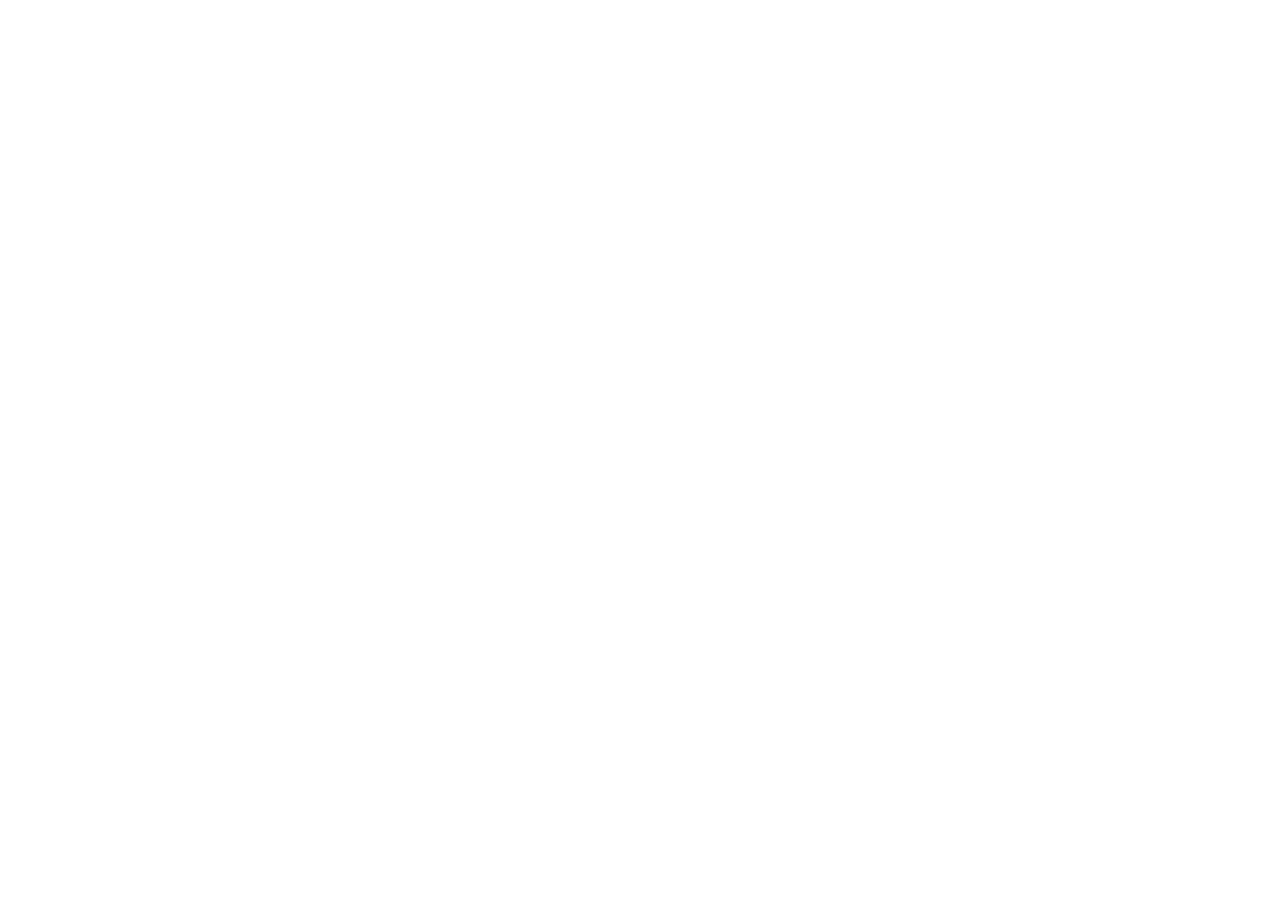
==== rr.html @ 533b345c "Create rr.html" ====
<!DOCTYPE html>
<html>
  <head>
    <title>You've been phished!</title>
  </head>
  <body>
    <iframe width="560" height="315" src="https://www.youtube.com/embed/dQw4w9WgXcQ" title="YouTube video player" frameborder="0" allow="accelerometer; autoplay; clipboard-write; encrypted-media; gyroscope; picture-in-picture" allowfullscreen></iframe>
  </body>
</html>
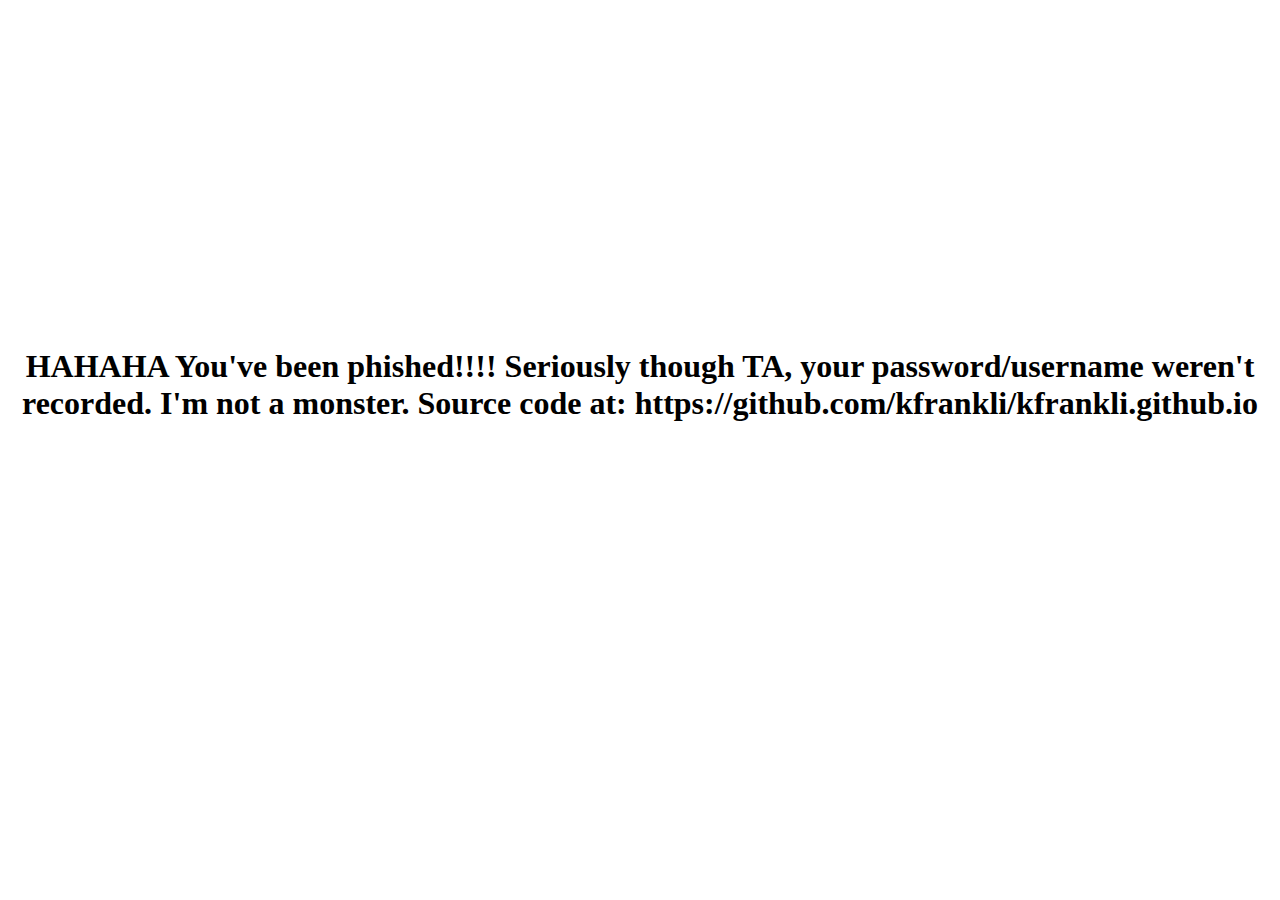
==== commit 92b5ccc1: "Update rr.html" ====
--- a/rr.html
+++ b/rr.html
@@ -4,6 +4,11 @@
     <title>You've been phished!</title>
   </head>
   <body>
-    <iframe width="560" height="315" src="https://www.youtube.com/embed/dQw4w9WgXcQ" title="YouTube video player" frameborder="0" allow="accelerometer; autoplay; clipboard-write; encrypted-media; gyroscope; picture-in-picture" allowfullscreen></iframe>
+    <center>
+      <iframe width="560" height="315" src="https://www.youtube.com/embed/dQw4w9WgXcQ&autoplay=1" title="YouTube video player" frameborder="0" allow="accelerometer; autoplay; clipboard-write; encrypted-media; gyroscope; picture-in-picture" allowfullscreen></iframe>
+      <h1>
+        HAHAHA You've been phished!!!! Seriously though TA, your password/username weren't recorded. I'm not a monster. Source code at: https://github.com/kfrankli/kfrankli.github.io
+      </h1>
+    </center>
   </body>
 </html>
